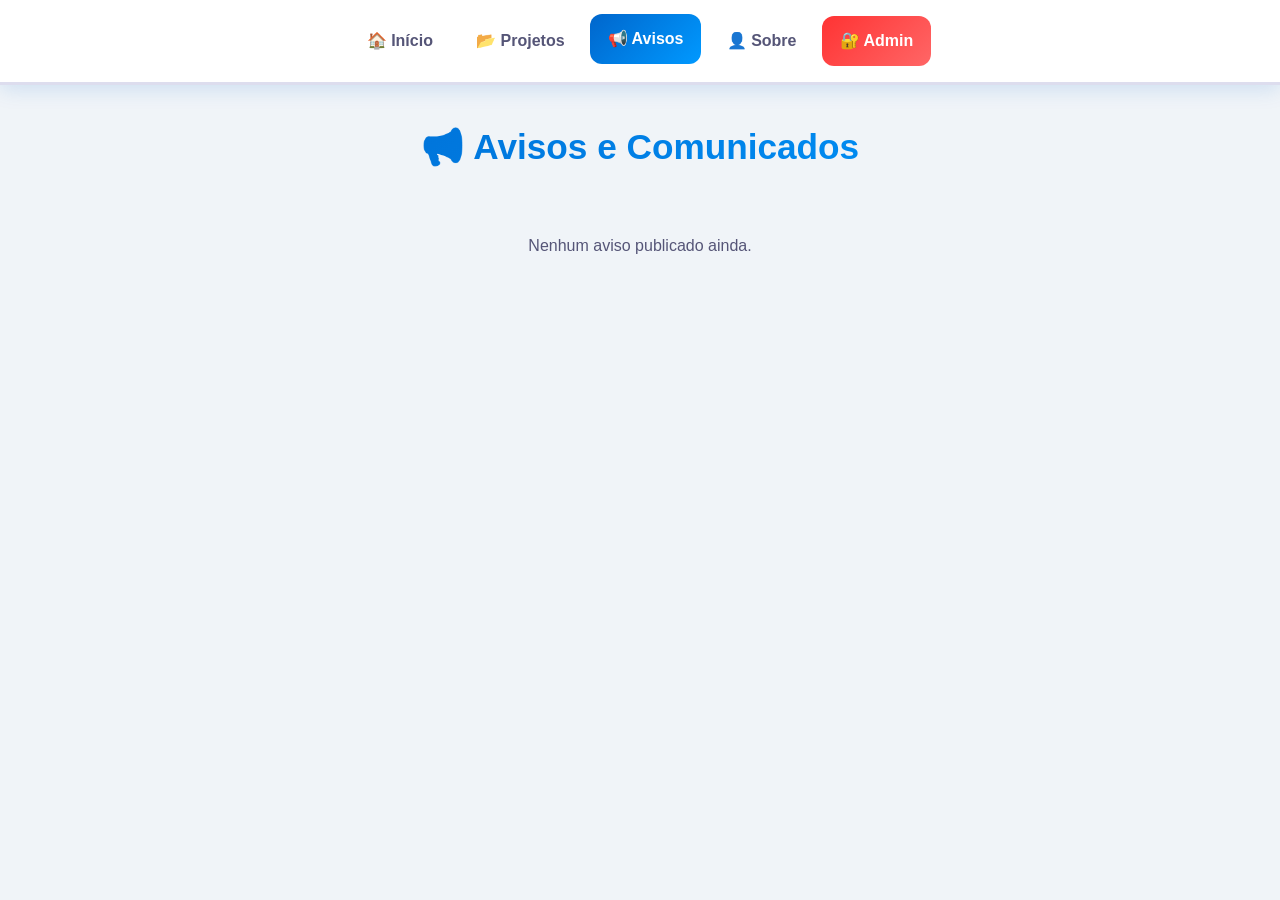
==== avisos.html @ 2375a069 "Add files via upload" ====
<!DOCTYPE html>
<html lang="pt-BR">
<head>
    <meta charset="UTF-8">
    <meta name="viewport" content="width=device-width, initial-scale=1.0">
    <title>Avisos e Comunicados | SENAC</title>
    <link rel="stylesheet" href="estilo.css">
</head>
<body>

    <header>
        <nav class="menu">
            <a href="index.html">🏠 Início</a>
            <a href="projetos.html">📂 Projetos</a>
            <a href="avisos.html" class="link-ativo">📢 Avisos</a>
            <a href="sobre.html">👤 Sobre</a>
            <a href="#" onclick="abrirLogin(); return false;" class="botao-adm">🔐 Admin</a>
        </nav>
    </header>

    <main>
        <h1>📢 Avisos e Comunicados</h1>
        <div id="lista-avisos"></div>
    </main>

    <div id="loginTela" class="tela-login">
        <div class="caixa-login">
            <button class="fechar" onclick="fecharLogin()">&times;</button>
            <h3>🔐 Acesso Administrativo</h3>
            <input type="email" id="email" placeholder="📧 Seu e-mail">
            <input type="password" id="senha" placeholder="🔑 Senha">
            <button onclick="entrar()" class="botao-entrar">Entrar</button>
        </div>
    </div>

    <script>
        const EMAIL_DONO = "miguelzx999carvalho@gmail.com";
        const SENHA_DONO = "1029384756SENAC";

        function abrirLogin() { document.getElementById('loginTela').style.display = 'flex'; }
        function fecharLogin() { document.getElementById('loginTela').style.display = 'none'; }
        function entrar() {
            const e = document.getElementById('email').value;
            const s = document.getElementById('senha').value;
            if (e === EMAIL_DONO && s === SENHA_DONO) {
                localStorage.setItem('logado', 'SIM');
                alert('✅ Bem-vindo!');
                fecharLogin();
                window.location.href = 'painel.html';
            } else { alert('❌ Dados incorretos!'); }
        }

        function carregarAvisos() {
            const avisos = JSON.parse(localStorage.getItem('avisos') || '[]');
            const comentarios = JSON.parse(localStorage.getItem('comentarios') || '[]');
            const lista = document.getElementById('lista-avisos');

            if (avisos.length === 0) {
                lista.innerHTML = '<p class="vazio">Nenhum aviso publicado ainda.</p>';
                return;
            }

            lista.innerHTML = avisos.slice().reverse().map(a => {
                const qtdComent = comentarios.filter(c=>c.alvoId===a.id && c.tipo==='aviso').length;
                return `
                <div class="card-aviso" id="aviso-${a.id}">
                    <h3>📢 ${a.titulo}</h3>
                    <div class="texto-aviso">${a.texto.replace(/\n/g, '<br>')}</div>
                    <small>📅 ${a.data}</small>
                    <div class="area-comentarios">
                        <h4>💬 ${qtdComent} Comentário(s)</h4>
                        <div class="caixa-comentario">
                            <input type="text" id="nomeA-${a.id}" placeholder="Seu nome" class="input-nome">
                            <textarea id="comentA-${a.id}" placeholder="Comente esse aviso..." class="txt-comentario"></textarea>
                            <button onclick="comentarAviso('${a.id}')" class="btn-comentar">Enviar ✅</button>
                        </div>
                        <div class="lista-comentarios">
                            ${comentarios.filter(c=>c.alvoId===a.id && c.tipo==='aviso').map(c=>`
                                <div class="comentario">
                                    <strong>${c.nome}</strong>
                                    <p>${c.texto}</p>
                                    <small>${c.data}</small>
                                </div>`).join('')}
                        </div>
                    </div>
                </div>`;
            }).join('');
        }

        function comentarAviso(id) {
            const nome = document.getElementById(`nomeA-${id}`).value.trim();
            const texto = document.getElementById(`comentA-${id}`).value.trim();
            if (!nome || !texto) { alert('❌ Preencha seu nome e o comentário!'); return; }
            const comentarios = JSON.parse(localStorage.getItem('comentarios') || '[]');
            comentarios.push({
                id: Date.now(),
                alvoId: id,
                tipo: 'aviso',
                nome: nome,
                texto: texto,
                data: new Date().toLocaleDateString('pt-BR') + ' ' + new Date().toLocaleTimeString('pt-BR', {hour:'2-digit', minute:'2-digit'})
            });
            localStorage.setItem('comentarios', JSON.stringify(comentarios));
            carregarAvisos();
        }

        carregarAvisos();
    </script>

</body>
</html>
---- estilo.css ----
/* ==========================================
   SITE TRABALHOS SENAC — MIGUEL CARVALHO
   Design Moderno · Animações · Modo Claro/Escuro
========================================== */

:root {
    --primaria: #0066CC;
    --secundaria: #0099FF;
    --destaque: #FF3333;
    --fundo: #f0f4f8;
    --cartao: #ffffff;
    --texto: #1a1a2e;
    --texto-claro: #555577;
    --borda: #dde;
    --sombra: rgba(0, 102, 204, 0.15);
    --gradiente: linear-gradient(135deg, #0066CC, #0099FF);
    --gradiente-destaque: linear-gradient(135deg, #FF3333, #FF6666);
}

@media (prefers-color-scheme: dark) {
    :root {
        --primaria: #FF0000;
        --secundaria: #CC0000;
        --destaque: #FF5555;
        --fundo: #0f0f1a;
        --cartao: #1a1a2e;
        --texto: #ffffff;
        --texto-claro: #aab;
        --borda: #334;
        --sombra: rgba(255, 0, 0, 0.15);
        --gradiente: linear-gradient(135deg, #FF0000, #CC0000);
        --gradiente-destaque: linear-gradient(135deg, #FF3333, #FF0000);
    }
}

* {
    margin: 0;
    padding: 0;
    box-sizing: border-box;
    font-family: 'Segoe UI', Roboto, 'Helvetica Neue', sans-serif;
}

html { scroll-behavior: smooth; }

body {
    background: var(--fundo);
    color: var(--texto);
    line-height: 1.7;
    min-height: 100vh;
}

a { text-decoration: none; color: inherit; transition: all 0.3s ease; }
button { border: none; cursor: pointer; font-family: inherit; transition: all 0.3s ease; }
input, textarea, select {
    font-family: inherit;
    font-size: 1rem;
    transition: all 0.3s ease;
}

@keyframes entrada {
    from { opacity: 0; transform: translateY(25px); }
    to { opacity: 1; transform: translateY(0); }
}

@keyframes flutuar {
    0%,100% { transform: translateY(0); }
    50% { transform: translateY(-6px); }
}

@keyframes brilho {
    0% { box-shadow: 0 0 0 0 rgba(0,102,204,0.4); }
    70% { box-shadow: 0 0 0 12px rgba(0,102,204,0); }
    100% { box-shadow: 0 0 0 0 rgba(0,102,204,0); }
}

header {
    background: var(--cartao);
    border-bottom: 3px solid var(--borda);
    padding: 1rem 2rem;
    position: sticky;
    top: 0;
    z-index: 1000;
    backdrop-filter: blur(12px);
    box-shadow: 0 4px 20px var(--sombra);
}

.menu {
    max-width: 1100px;
    margin: 0 auto;
    display: flex;
    gap: 0.5rem;
    flex-wrap: wrap;
    align-items: center;
    justify-content: center;
}

.menu a {
    padding: 0.7rem 1.1rem;
    border-radius: 12px;
    font-weight: 600;
    color: var(--texto-claro);
}

.menu a:hover, .menu a.link-ativo {
    background: var(--gradiente);
    color: white;
    transform: translateY(-2px);
}

.botao-adm {
    background: var(--gradiente-destaque);
    color: white !important;
    animation: brilho 2.5s infinite;
}

main {
    max-width: 1100px;
    margin: 0 auto;
    padding: 2rem 1.2rem;
    animation: entrada 0.6s ease;
}

h1 {
    text-align: center;
    font-size: 2.2rem;
    background: var(--gradiente);
    -webkit-background-clip: text;
    -webkit-text-fill-color: transparent;
    background-clip: text;
    margin-bottom: 0.5rem;
}

.subtitulo {
    text-align: center;
    color: var(--texto-claro);
    margin-bottom: 2.5rem;
    font-size: 1.1rem;
}

.boas-vindas {
    text-align: center;
    margin-bottom: 3rem;
}

.destaques {
    display: grid;
    grid-template-columns: repeat(3, 1fr);
    gap: 1.5rem;
    margin-top: 2rem;
}

.card-destaque {
    background: var(--cartao);
    padding: 1.5rem;
    border-radius: 16px;
    border: 2px solid var(--borda);
    animation: entrada 0.8s ease backwards;
    text-align: center;
}

.card-destaque:nth-child(1) { animation-delay: 0.1s; }
.card-destaque:nth-child(2) { animation-delay: 0.2s; }
.card-destaque:nth-child(3) { animation-delay: 0.3s; }

.numero {
    display: block;
    font-size: 2.5rem;
    font-weight: 900;
    color: var(--primaria);
}

.rotulo {
    color: var(--texto-claro);
    font-weight: 500;
}

.card {
    background: var(--cartao);
    padding: 2rem;
    border-radius: 20px;
    margin-bottom: 2rem;
    border: 2px solid var(--borda);
    box-shadow: 0 8px 30px var(--sombra);
    animation: entrada 0.7s ease backwards;
}

.card h2 {
    color: var(--primaria);
    margin-bottom: 1.5rem;
    padding-bottom: 0.5rem;
    border-bottom: 2px solid var(--borda);
}

.painel-filtros {
    display: flex;
    gap: 0.8rem;
    margin-bottom: 2rem;
    flex-wrap: wrap;
}

input, select, textarea {
    padding: 0.9rem 1.1rem;
    border: 2px solid var(--borda);
    border-radius: 12px;
    background: transparent;
    color: var(--texto);
    font-size: 1rem;
}

input:focus, select:focus, textarea:focus {
    outline: none;
    border-color: var(--primaria);
    box-shadow: 0 0 0 4px rgba(0,102,204,0.1);
}

.botao, .botao-link, .botao-entrar {
    display: inline-block;
    padding: 0.9rem 1.8rem;
    background: var(--gradiente);
    color: white;
    border-radius: 12px;
    font-weight: 700;
    text-align: center;
    margin-top: 0.5rem;
}

.botao:hover, .botao-link:hover, .botao-entrar:hover {
    transform: translateY(-3px);
    box-shadow: 0 8px 25px var(--sombra);
    opacity: 0.95;
}

.grade-projetos {
    display: grid;
    grid-template-columns: repeat(auto-fill, minmax(320px, 1fr));
    gap: 1.8rem;
}

.card-projeto, .card-aviso, .item-card {
    background: rgba(0,102,204,0.04);
    padding: 1.6rem;
    border-radius: 16px;
    border-left: 5px solid var(--primaria);
    transition: all 0.35s ease;
}

.card-projeto:hover, .card-aviso:hover {
    transform: translateY(-5px);
    box-shadow: 0 10px 30px var(--sombra);
    border-left-width: 8px;
}

.etiqueta-secao {
    display: inline-block;
    background: var(--gradiente);
    color: white;
    padding: 0.3rem 0.9rem;
    border-radius: 20px;
    font-size: 0.85rem;
    font-weight: 600;
    margin-bottom: 0.8rem;
}

.desc { color: var(--texto-claro); margin: 0.5rem 0 1rem; }

.acoes {
    display: flex;
    gap: 1rem;
    align-items: center;
    margin: 1rem 0;
}

.btn-curtir {
    background: var(--gradiente-destaque);
    color: white;
    padding: 0.5rem 1rem;
    border-radius: 10px;
    font-weight: 600;
}

.cont-coment { color: var(--texto-claro); font-size: 0.95rem; }

.area-comentarios {
    margin-top: 1.5rem;
    padding-top: 1.5rem;
    border-top: 1px dashed var(--borda);
}

.area-comentarios h4 {
    color: var(--primaria);
    margin-bottom: 1rem;
}

.caixa-comentario {
    display: flex;
    flex-direction: column;
    gap: 0.6rem;
    margin-bottom: 1.2rem;
}

.input-nome, .txt-comentario {
    width: 100%;
    padding: 0.75rem;
    border: 2px solid var(--borda);
    border-radius: 10px;
    background: var(--cartao);
    color: var(--texto);
}

.btn-comentar {
    align-self: flex-start;
    background: var(--gradiente);
    color: white;
    padding: 0.6rem 1.2rem;
    border-radius: 10px;
    font-weight: 600;
}

.lista-comentarios {
    display: flex;
    flex-direction: column;
    gap: 0.8rem;
    margin-top: 1rem;
}

.comentario {
    background: var(--cartao);
    padding: 1rem;
    border-radius: 10px;
    border: 1px solid var(--borda);
}

.comentario strong { color: var(--primaria); }
.comentario p { margin: 0.3rem 0; }
.comentario small { color: var(--texto-claro); }

.texto-aviso { margin: 1rem 0; line-height: 1.8; }
.vazio { text-align: center; color: var(--texto-claro); padding: 3rem; }
.link-externo { color: var(--primaria); font-weight: 600; }
small { color: var(--texto-claro); }

.tela-login {
    position: fixed;
    top: 0; left: 0;
    width: 100%; height: 100%;
    background: rgba(0,0,0,0.75);
    display: none;
    justify-content: center;
    align-items: center;
    z-index: 9999;
    backdrop-filter: blur(8px);
}

.caixa-login {
    background: var(--cartao);
    padding: 2.5rem;
    border-radius: 24px;
    width: 90%;
    max-width: 420px;
    border: 3px solid var(--borda);
    box-shadow: 0 20px 60px rgba(0,0,0,0.5);
    position: relative;
    animation: entrada 0.4s ease;
}

.caixa-login h3 { color: var(--primaria); margin-bottom: 1.5rem; text-align: center; }
.fechar {
    position: absolute;
    top: 1rem; right: 1.5rem;
    font-size: 1.8rem;
    background: none;
    color: var(--texto-claro);
}
.fechar:hover { color: var(--destaque); transform: scale(1.2); }

.item-lista {
    display: flex;
    justify-content: space-between;
    align-items: center;
    padding: 0.8rem;
    border-bottom: 1px solid var(--borda);
}

.btn-excluir {
    background: var(--destaque);
    color: white;
    padding: 0.4rem 0.8rem;
    border-radius: 8px;
    font-size: 0.9rem;
}

.sobre-card { text-align: center; }
.conteudo-sobre p { margin-bottom: 1rem; font-size: 1.05rem; }

@media (max-width: 768px) {
    .destaques { grid-template-columns: repeat(3, 1fr); }
    .painel-filtros { flex-direction: column; }
    .menu { gap: 0.25rem; }
    .menu a { padding: 0.5rem 0.8rem; font-size: 0.95rem; }
    main { padding: 1rem 0.8rem; }
    .grade-projetos { grid-template-columns: 1fr; }
}

@media (max-width: 480px) {
    .destaques { grid-template-columns: 1fr; }
    h1 { font-size: 1.7rem; }
}
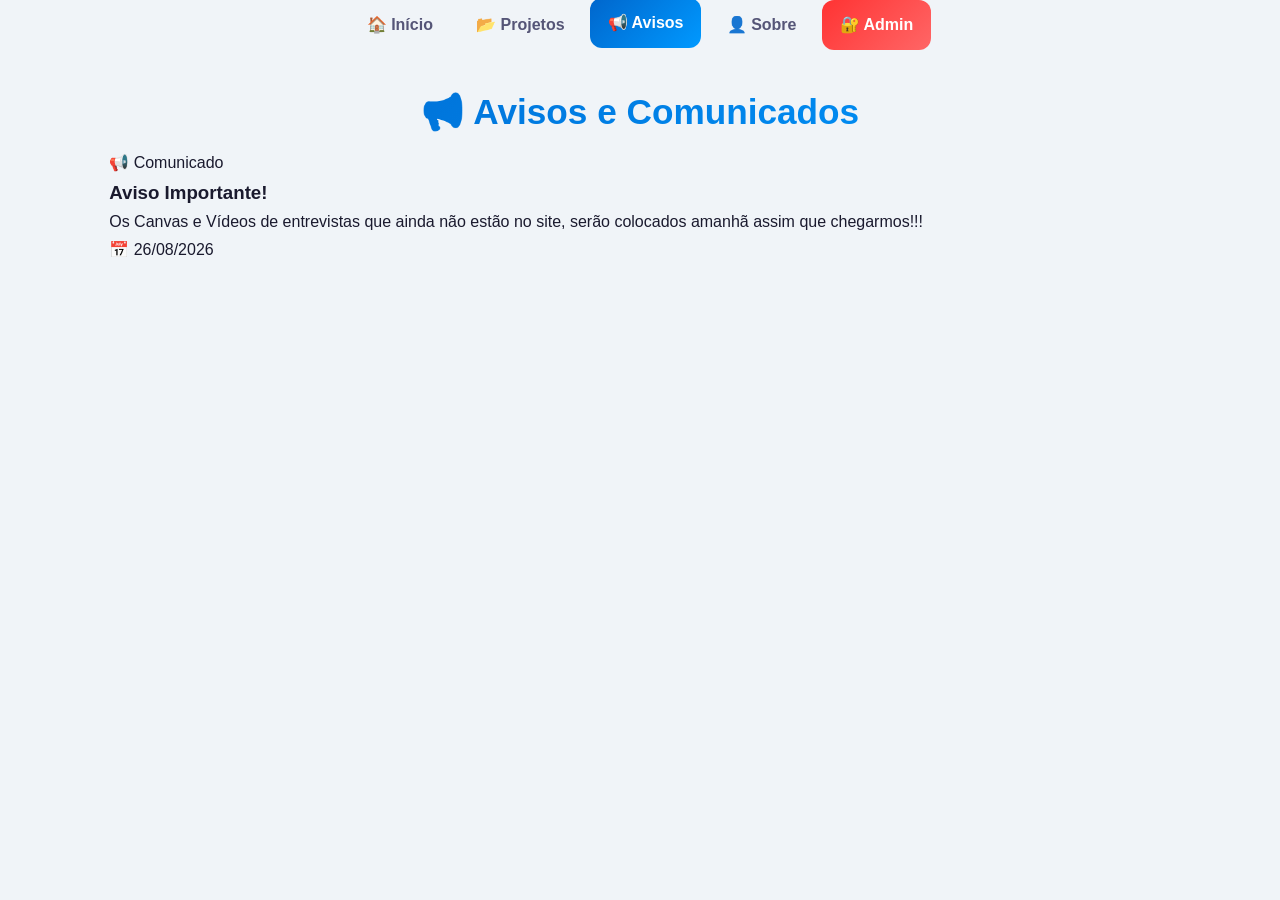
==== commit b3758fd8: "Revise avisos.html with new announcements and layout Updated the content and structure of the avisos" ====
--- a/avisos.html
+++ b/avisos.html
@@ -3,26 +3,47 @@
 <head>
     <meta charset="UTF-8">
     <meta name="viewport" content="width=device-width, initial-scale=1.0">
-    <title>Avisos e Comunicados | SENAC</title>
+    <title>Avisos — Trabalhos SENAC | Dev Zareth</title>
     <link rel="stylesheet" href="estilo.css">
+    <link rel="icon" href="data:image/svg+xml,<svg xmlns='http://www.w3.org/2000/svg' viewBox='0 0 100 100'><text y='.9em' font-size='90'>📢</text></svg>">
 </head>
 <body>
 
-    <header>
-        <nav class="menu">
-            <a href="index.html">🏠 Início</a>
-            <a href="projetos.html">📂 Projetos</a>
-            <a href="avisos.html" class="link-ativo">📢 Avisos</a>
-            <a href="sobre.html">👤 Sobre</a>
-            <a href="#" onclick="abrirLogin(); return false;" class="botao-adm">🔐 Admin</a>
-        </nav>
-    </header>
+    <nav class="menu">
+        <a href="index.html">🏠 Início</a>
+        <a href="projetos.html">📂 Projetos</a>
+        <a href="avisos.html" class="link-ativo">📢 Avisos</a>
+        <a href="sobre.html">👤 Sobre</a>
+        <a href="#" onclick="abrirLogin(); return false;" class="botao-adm">🔐 Admin</a>
+    </nav>
 
-    <main>
+    <main class="conteudo">
         <h1>📢 Avisos e Comunicados</h1>
-        <div id="lista-avisos"></div>
+
+        <!-- ✅ AVISOS FIXOS — NUNCA MAIS SOMEM! -->
+        <div class="avisos-lista">
+
+            <!-- 📢 SEU AVISO PRONTO -->
+            <div class="aviso-card destaque">
+                <span class="aviso-tipo">📢 Comunicado</span>
+                <h3>Aviso Importante!</h3>
+                <p>Os Canvas e Vídeos de entrevistas que ainda não estão no site, serão colocados amanhã assim que chegarmos!!!</p>
+                <div class="data-aviso">📅 26/08/2026</div>
+            </div>
+
+            <!-- 👇 ADICIONE MAIS AVISOS AQUI SEGUINDO O MESMO MODELO:
+            <div class="aviso-card">
+                <span class="aviso-tipo">ℹ️ Informação</span>
+                <h3>Título do aviso</h3>
+                <p>Texto do aviso aqui...</p>
+                <div class="data-aviso">📅 DD/MM/AAAA</div>
+            </div>
+            -->
+
+        </div>
     </main>
 
+    <!-- TELA DE LOGIN (igual ao dos projetos) -->
     <div id="loginTela" class="tela-login">
         <div class="caixa-login">
             <button class="fechar" onclick="fecharLogin()">&times;</button>
@@ -34,78 +55,26 @@
     </div>
 
     <script>
+        // DADOS DE ACESSO — IGUAL AO SEU
         const EMAIL_DONO = "miguelzx999carvalho@gmail.com";
         const SENHA_DONO = "1029384756SENAC";
 
         function abrirLogin() { document.getElementById('loginTela').style.display = 'flex'; }
         function fecharLogin() { document.getElementById('loginTela').style.display = 'none'; }
+        
         function entrar() {
             const e = document.getElementById('email').value;
             const s = document.getElementById('senha').value;
             if (e === EMAIL_DONO && s === SENHA_DONO) {
                 localStorage.setItem('logado', 'SIM');
-                alert('✅ Bem-vindo!');
+                alert('✅ Bem-vindo, Miguel!');
                 fecharLogin();
                 window.location.href = 'painel.html';
-            } else { alert('❌ Dados incorretos!'); }
+            } else {
+                alert('❌ Dados incorretos!');
+            }
         }
-
-        function carregarAvisos() {
-            const avisos = JSON.parse(localStorage.getItem('avisos') || '[]');
-            const comentarios = JSON.parse(localStorage.getItem('comentarios') || '[]');
-            const lista = document.getElementById('lista-avisos');
-
-            if (avisos.length === 0) {
-                lista.innerHTML = '<p class="vazio">Nenhum aviso publicado ainda.</p>';
-                return;
-            }
-
-            lista.innerHTML = avisos.slice().reverse().map(a => {
-                const qtdComent = comentarios.filter(c=>c.alvoId===a.id && c.tipo==='aviso').length;
-                return `
-                <div class="card-aviso" id="aviso-${a.id}">
-                    <h3>📢 ${a.titulo}</h3>
-                    <div class="texto-aviso">${a.texto.replace(/\n/g, '<br>')}</div>
-                    <small>📅 ${a.data}</small>
-                    <div class="area-comentarios">
-                        <h4>💬 ${qtdComent} Comentário(s)</h4>
-                        <div class="caixa-comentario">
-                            <input type="text" id="nomeA-${a.id}" placeholder="Seu nome" class="input-nome">
-                            <textarea id="comentA-${a.id}" placeholder="Comente esse aviso..." class="txt-comentario"></textarea>
-                            <button onclick="comentarAviso('${a.id}')" class="btn-comentar">Enviar ✅</button>
-                        </div>
-                        <div class="lista-comentarios">
-                            ${comentarios.filter(c=>c.alvoId===a.id && c.tipo==='aviso').map(c=>`
-                                <div class="comentario">
-                                    <strong>${c.nome}</strong>
-                                    <p>${c.texto}</p>
-                                    <small>${c.data}</small>
-                                </div>`).join('')}
-                        </div>
-                    </div>
-                </div>`;
-            }).join('');
-        }
-
-        function comentarAviso(id) {
-            const nome = document.getElementById(`nomeA-${id}`).value.trim();
-            const texto = document.getElementById(`comentA-${id}`).value.trim();
-            if (!nome || !texto) { alert('❌ Preencha seu nome e o comentário!'); return; }
-            const comentarios = JSON.parse(localStorage.getItem('comentarios') || '[]');
-            comentarios.push({
-                id: Date.now(),
-                alvoId: id,
-                tipo: 'aviso',
-                nome: nome,
-                texto: texto,
-                data: new Date().toLocaleDateString('pt-BR') + ' ' + new Date().toLocaleTimeString('pt-BR', {hour:'2-digit', minute:'2-digit'})
-            });
-            localStorage.setItem('comentarios', JSON.stringify(comentarios));
-            carregarAvisos();
-        }
-
-        carregarAvisos();
     </script>
 
 </body>
-</html>+</html>
